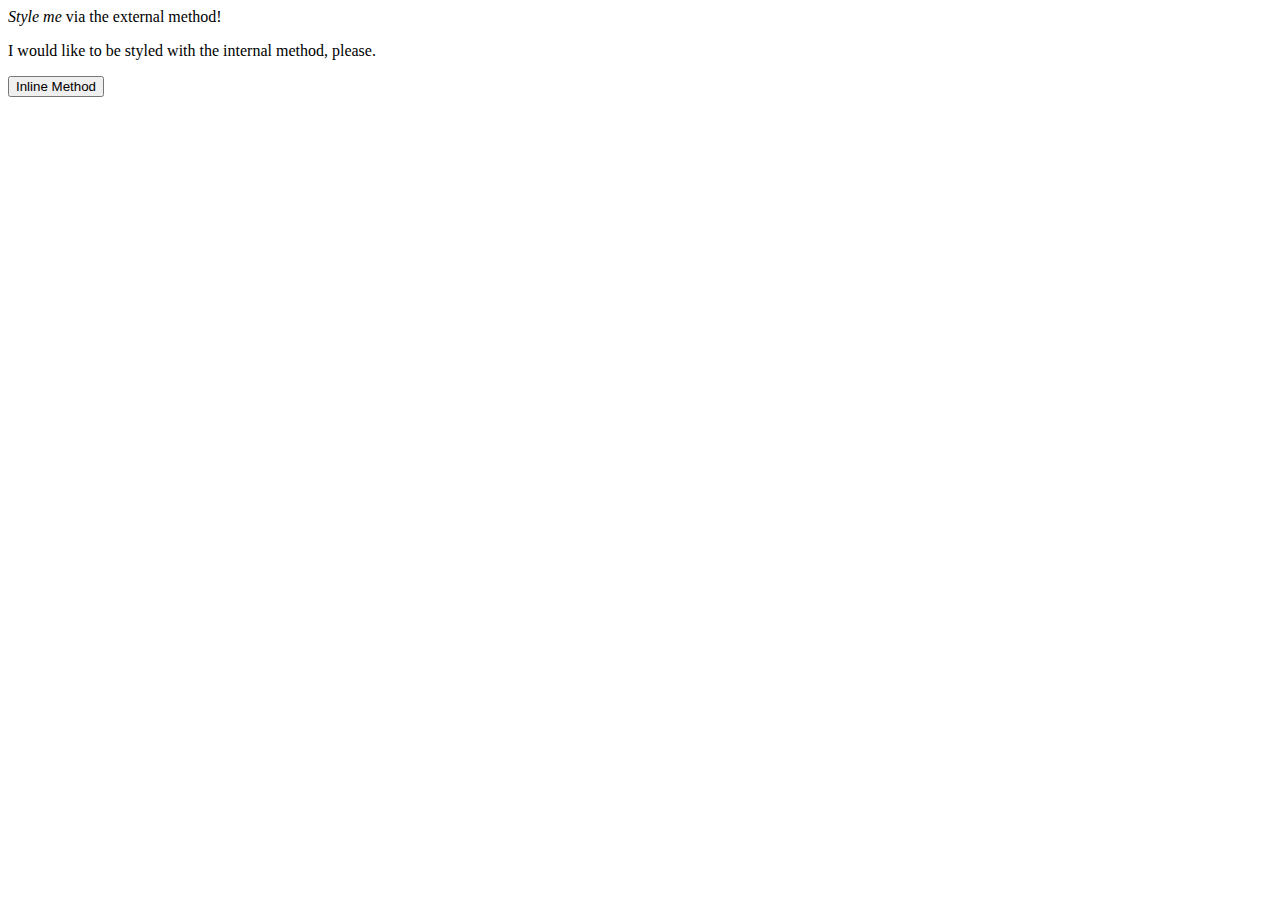
==== foundations/01-css-methods/index.html @ 25b4e3d2 "Update index.html" ====
<!DOCTYPE html>
<html lang="en">
  <head>
    <meta charset="UTF-8">
    <meta http-equiv="X-UA-Compatible" content="IE=edge">
    <meta name="viewport" content="width=device-width, initial-scale=1.0">
    <title>Methods for Adding CSS</title>
  </head>
  <body>
    <div><em>Style me</em> via the external method!</div>
    <p>I would like to be styled with the internal method, please.</p>
    <button>Inline Method</button>
  </body>
</html>
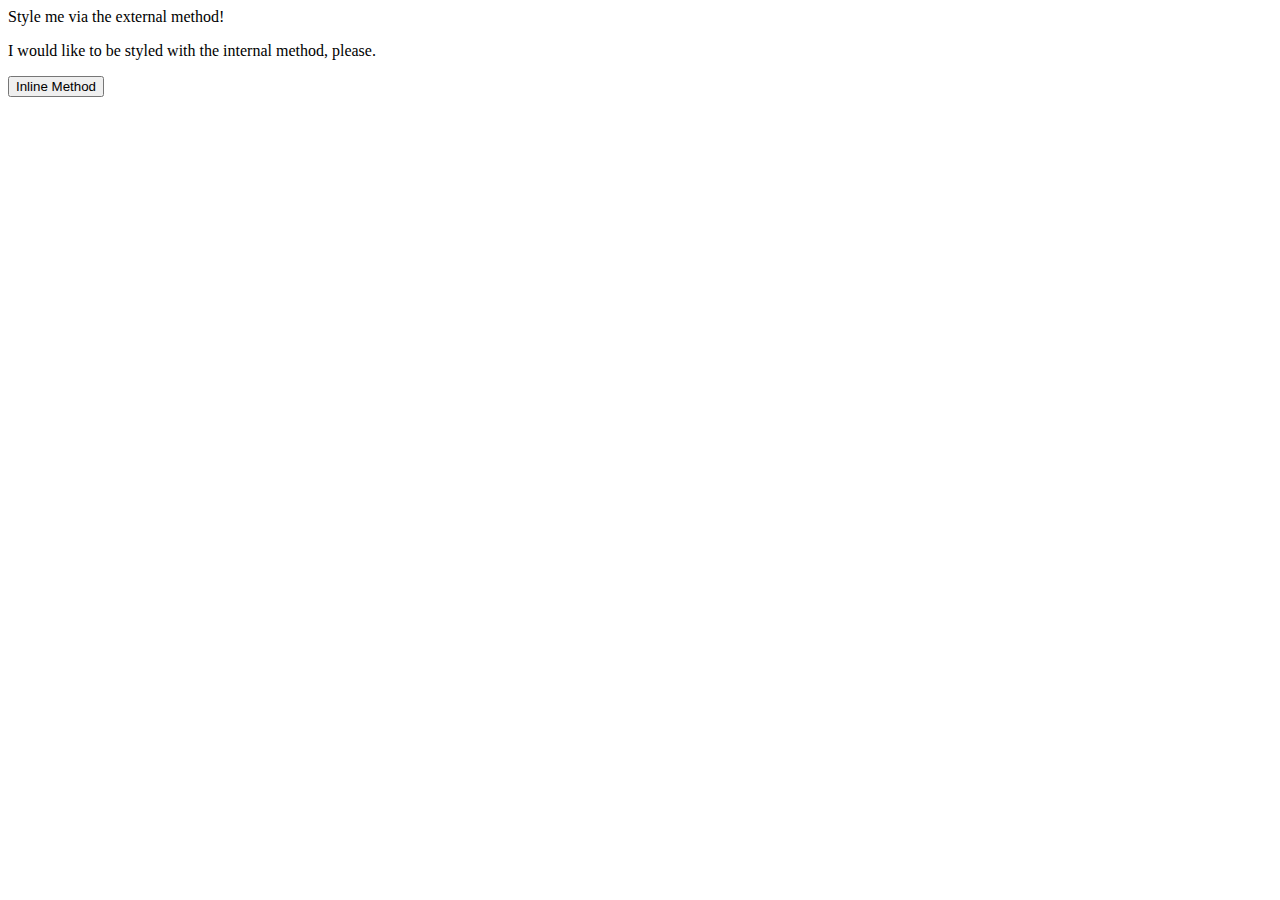
==== commit cdfca229: "Update index.html" ====
--- a/foundations/01-css-methods/index.html
+++ b/foundations/01-css-methods/index.html
@@ -7,7 +7,7 @@
     <title>Methods for Adding CSS</title>
   </head>
   <body>
-    <div><em>Style me</em> via the external method!</div>
+    <div>Style me via the external method!</div>
     <p>I would like to be styled with the internal method, please.</p>
     <button>Inline Method</button>
   </body>
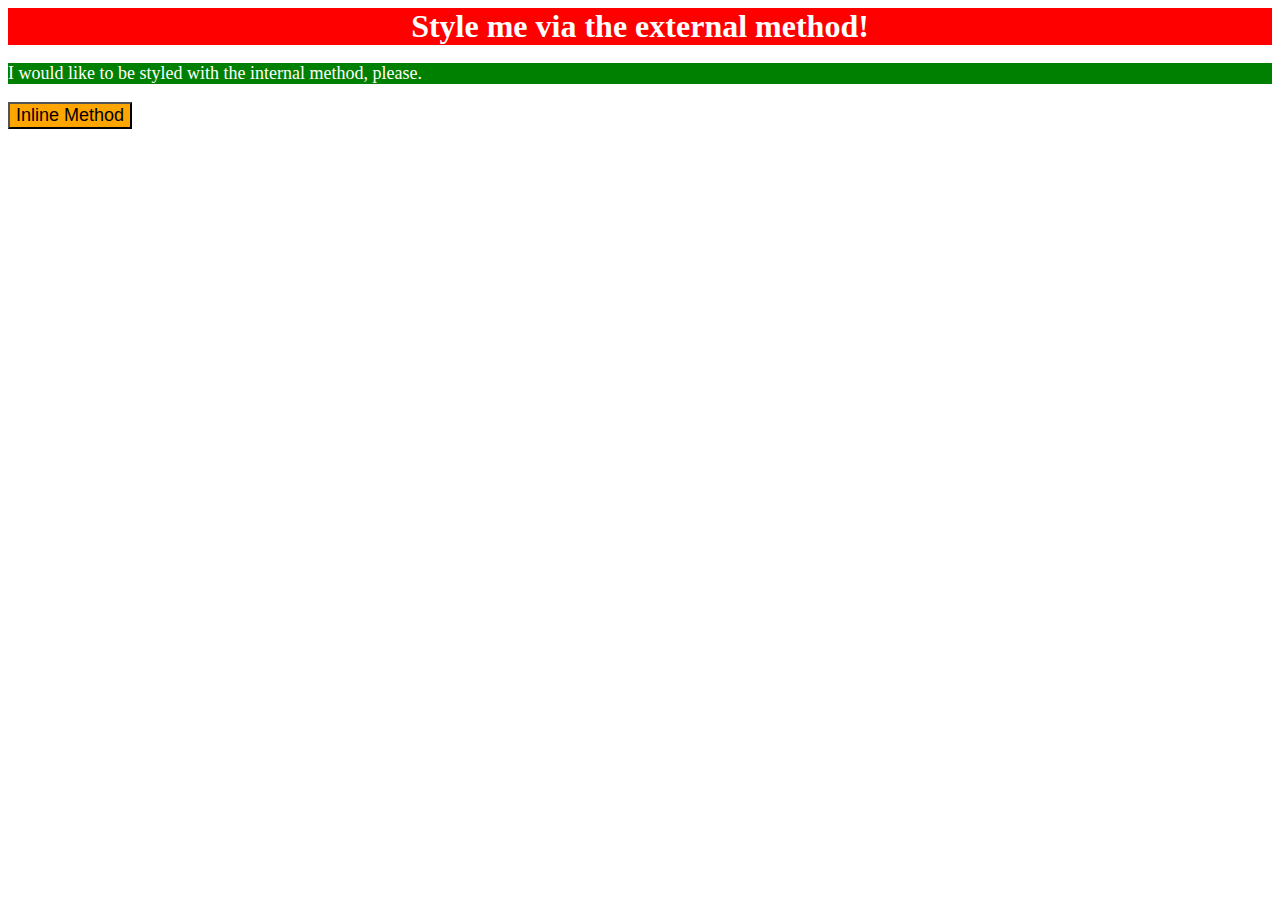
==== commit e4c8e217: "internal and inline edits made" ====
--- a/foundations/01-css-methods/index.html
+++ b/foundations/01-css-methods/index.html
@@ -4,11 +4,20 @@
     <meta charset="UTF-8">
     <meta http-equiv="X-UA-Compatible" content="IE=edge">
     <meta name="viewport" content="width=device-width, initial-scale=1.0">
+    <link rel="stylesheet" href="style.css">
+    <style>
+      p {
+        background-color: green;
+        color: white;
+        font-size: 18px;
+      }
+
+    </style>
     <title>Methods for Adding CSS</title>
   </head>
   <body>
     <div>Style me via the external method!</div>
     <p>I would like to be styled with the internal method, please.</p>
-    <button>Inline Method</button>
+    <button style="background-color: orange; font-size: 18px; ">Inline Method</button>
   </body>
 </html>
--- a/foundations/01-css-methods/style.css
+++ b/foundations/01-css-methods/style.css
@@ -0,0 +1,7 @@
+div {
+  color: white;
+  background-color: red;
+  font-size: 32px;
+  text-align: center;
+  font-weight: bold;
+}
